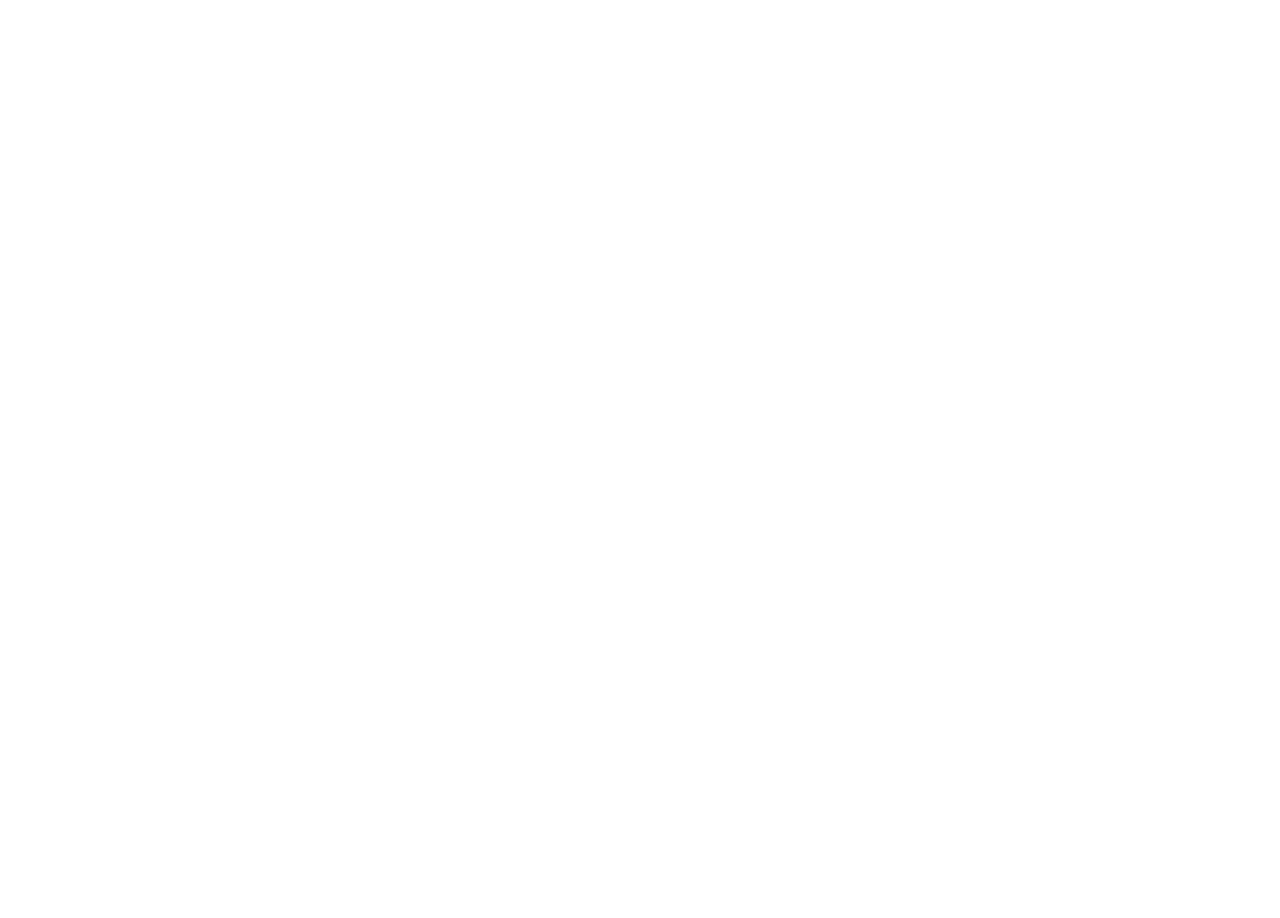
==== index.html @ 7f126f33 "Rocketproject" ====
<!DOCTYPE html>
<html lang="en">
<head>
    
    <meta charset="UTF-8">
    <meta name="viewport" content="width=device-width, initial-scale=1.0">
    <title>Rocket Lander</title>
    <link rel="stylesheet" href="css/main.css">
</head>


<body style="background-image: url('css/blue sky v1.png'); background-size: cover;">
<!--<div class=".backgroundRocket-image"> </div>  -->
    <!---- Put JS HERE  -->
    <!--<div id=".backgroundRocket-image "></div>  -->
    <div id="board"></div>
    hello Rocket i am feeling moons gravity
    <script src="js/js/main.js"></script>
    
</body>
</html>
---- css/main.css ----
body {
    background-image: url('css/blue sky v1.png');
    background-size: cover;
    background-repeat: no-repeat;
    background-position: center center;
    font-family: Arial, sans-serif;
    font-weight: bold;
    color: white;
    place-items: center;
    margin: 0;
    padding: 0;
}


#board {
    background-image: url('css/blue sky v1.png');
    height: 100vh;
    position: relative;
    overflow: hidden;
}
#player {
    background-color: transparent;
    background-image: url('css/platform.png');
    background-size: cover;
    position: absolute;
}
.obstacle {
    
    background-color: transparent;
    background-size: cover;
    position: absolute;
}

#page-gameover {
    text-align: center;
    background-color: rgb(166, 161, 171);
}
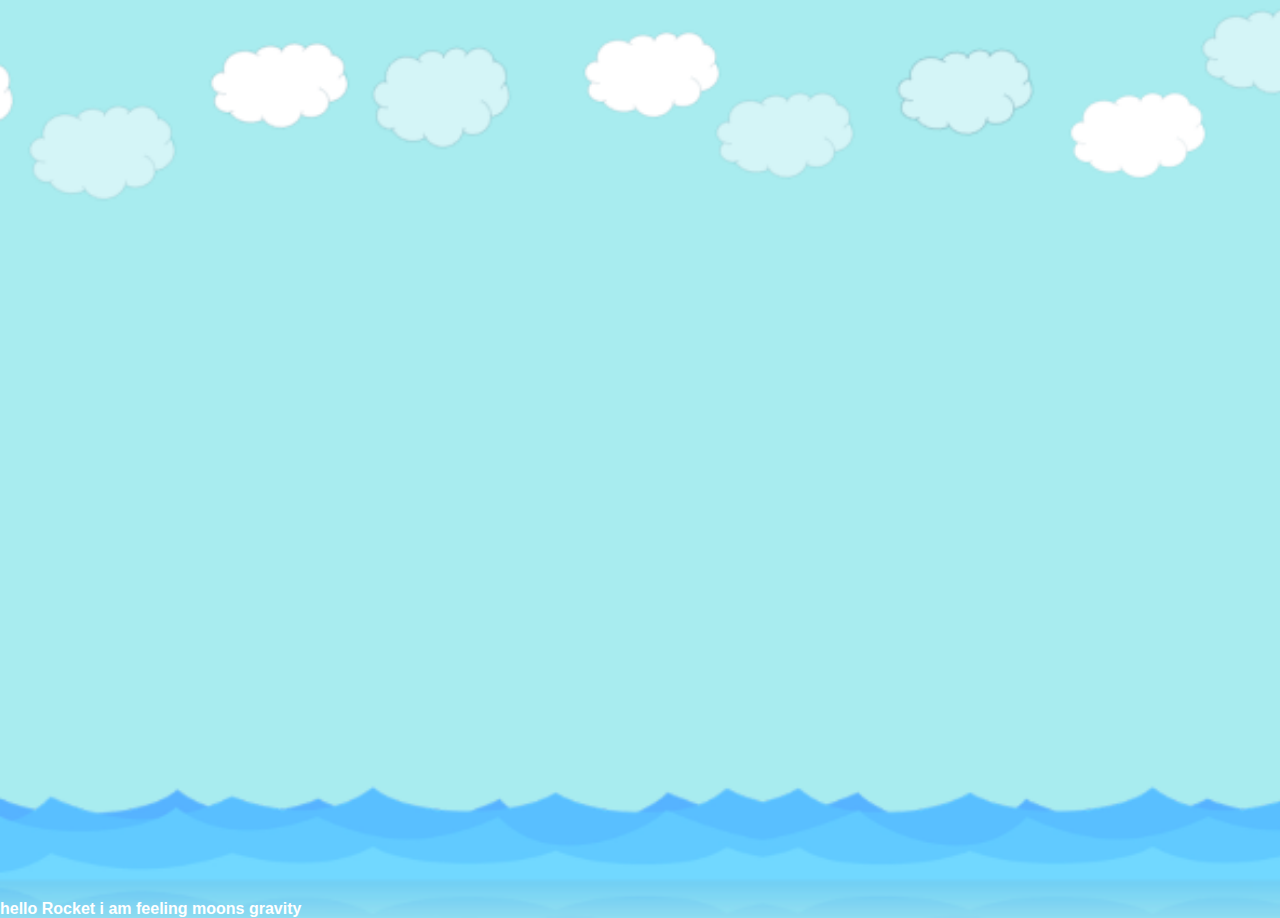
==== commit 01f496ae: "added astroids" ====
--- a/index.html
+++ b/index.html
@@ -17,5 +17,6 @@
     hello Rocket i am feeling moons gravity
     <script src="js/js/main.js"></script>
     
+    
 </body>
 </html>--- a/css/main.css
+++ b/css/main.css
@@ -29,11 +29,34 @@
 .obstacle {
     
     background-color: transparent;
-    background-size: cover;
+    background-size: small;
     position: absolute;
+}
+
+.astroid {
+    
+    background-color: transparent;
+    background-size: small;
+    position: absolute;
+    width: auto; 
+    height: 25px; 
 }
 
 #page-gameover {
     text-align: center;
     background-color: rgb(166, 161, 171);
+}
+
+.contentCrash {
+    text-align: center;
+    background-color: rgba(143, 22, 36, 0.8);
+    padding: 20px;
+    border-radius: 10px;
+}
+
+.contentLand {
+    text-align: center;
+    background-color: rgba(22, 143, 34, 0.8);
+    padding: 20px;
+    border-radius: 10px;
 }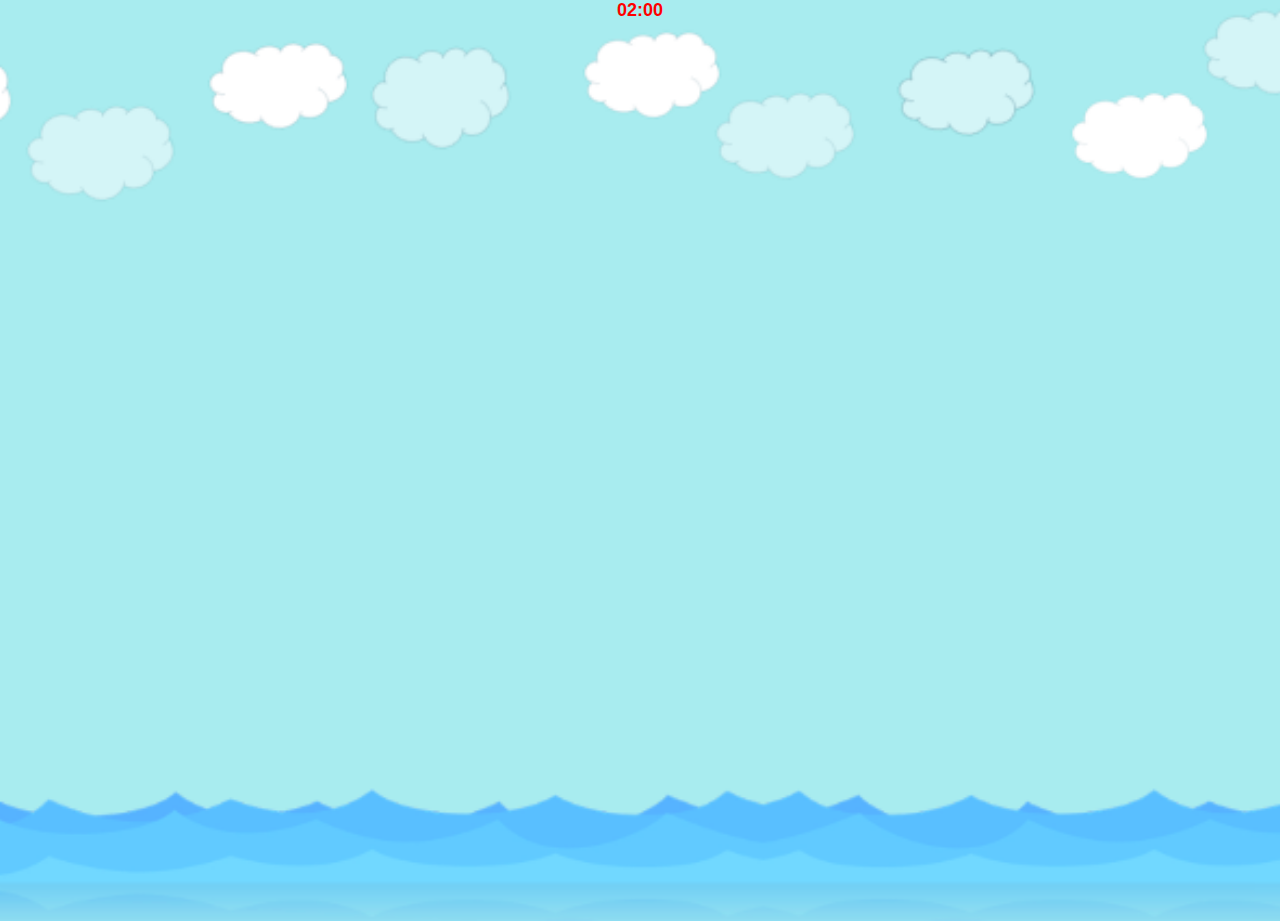
==== commit 2d382e59: "score display" ====
--- a/index.html
+++ b/index.html
@@ -12,9 +12,21 @@
 <body style="background-image: url('css/blue sky v1.png'); background-size: cover;">
 <!--<div class=".backgroundRocket-image"> </div>  -->
     <!---- Put JS HERE  -->
-    <!--<div id=".backgroundRocket-image "></div>  -->
+    <!--<div id=".backgroundRocket-image "></div>  
+   <header> 
+    <div class="title">
+        <p>MISSION -  MOON LANDING</p>
+    </div>
+</header> 
+-->
+  
+    
+      
+<div id="timer">02:00</div>
+
     <div id="board"></div>
-    hello Rocket i am feeling moons gravity
+   
+    
     <script src="js/js/main.js"></script>
     
     
--- a/css/main.css
+++ b/css/main.css
@@ -24,7 +24,8 @@
     background-color: transparent;
     background-image: url('css/platform.png');
     background-size: cover;
-    position: absolute;
+    position:relative;
+    offset-position: 20px;
 }
 .obstacle {
     
@@ -59,4 +60,27 @@
     background-color: rgba(22, 143, 34, 0.8);
     padding: 20px;
     border-radius: 10px;
+}
+
+.title {
+    text-align: center;
+    background-color: rgba(141, 143, 22, 0.8);
+    
+}
+    #timer {
+    font-size: 18px;
+    color: red; /* Add red font color */
+  }
+
+  #score {
+    font-size: 24px;
+    color: red; /* Add red font color */
+  }
+
+.scoreBoard {
+    background-color: transparent;
+    background-size: small;
+    position: absolute;
+    width: auto; 
+    height: 25px; 
 }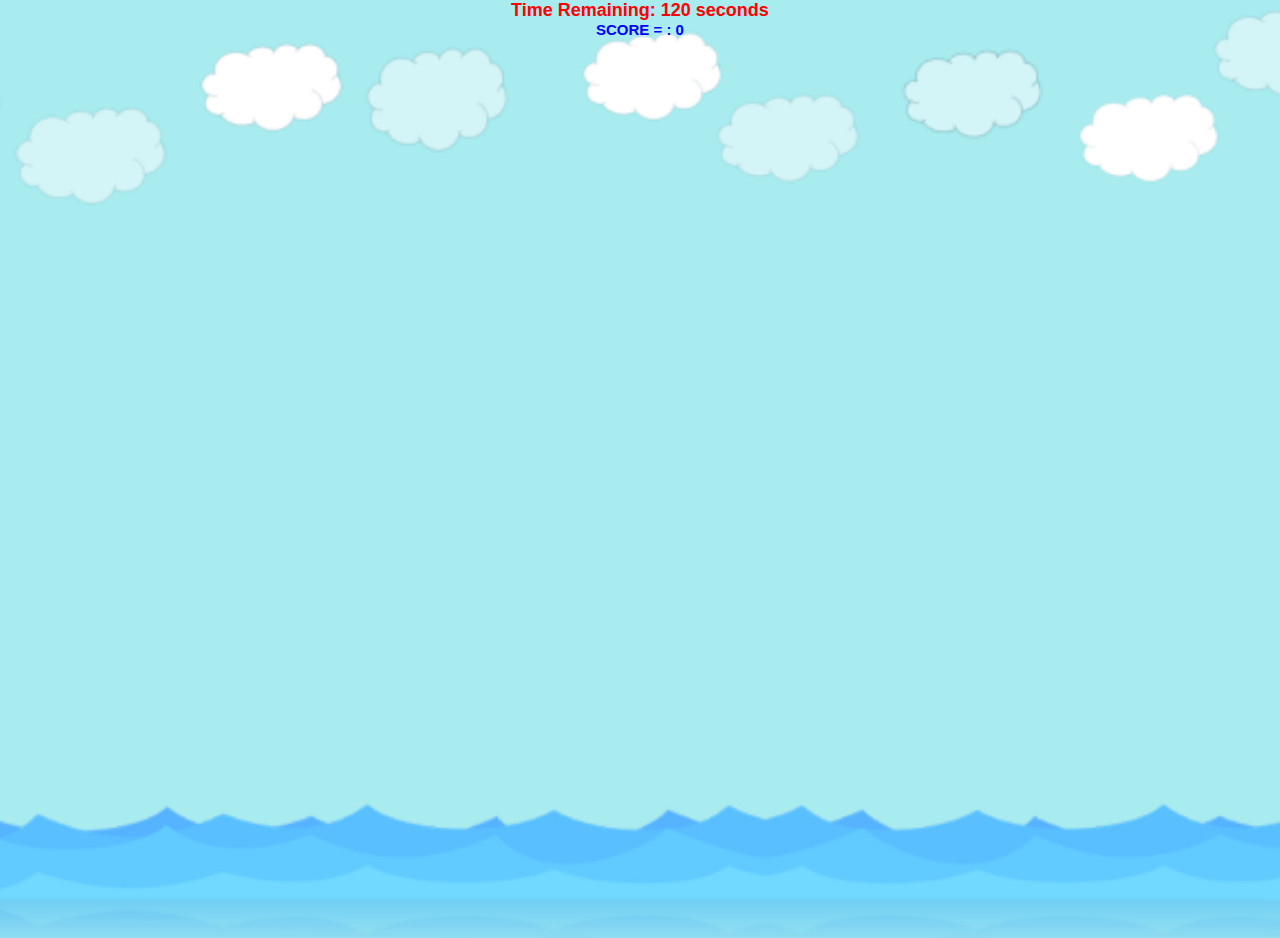
==== commit 8c0d54d5: "added timer" ====
--- a/index.html
+++ b/index.html
@@ -22,12 +22,11 @@
   
     
       
-<div id="timer">02:00</div>
-
-    <div id="board"></div>
+<div id="timer"></div>
+<div id="score"></div>
+<div id="board"></div>
    
-    
-    <script src="js/js/main.js"></script>
+<script src="js/js/main.js"></script>
     
     
 </body>
--- a/css/main.css
+++ b/css/main.css
@@ -27,7 +27,7 @@
     position:relative;
     offset-position: 20px;
 }
-.obstacle {
+.rocket {
     
     background-color: transparent;
     background-size: small;
@@ -50,16 +50,17 @@
 
 .contentCrash {
     text-align: center;
-    background-color: rgba(143, 22, 36, 0.8);
+    background-color: red;
     padding: 20px;
     border-radius: 10px;
 }
 
 .contentLand {
     text-align: center;
-    background-color: rgba(22, 143, 34, 0.8);
+    background-color: orange;
     padding: 20px;
     border-radius: 10px;
+    
 }
 
 .title {
@@ -67,14 +68,14 @@
     background-color: rgba(141, 143, 22, 0.8);
     
 }
-    #timer {
+#timer {
     font-size: 18px;
     color: red; /* Add red font color */
   }
 
-  #score {
-    font-size: 24px;
-    color: red; /* Add red font color */
+#score {
+    font-size: 15px;
+    color: blue; /* Add red font color */
   }
 
 .scoreBoard {
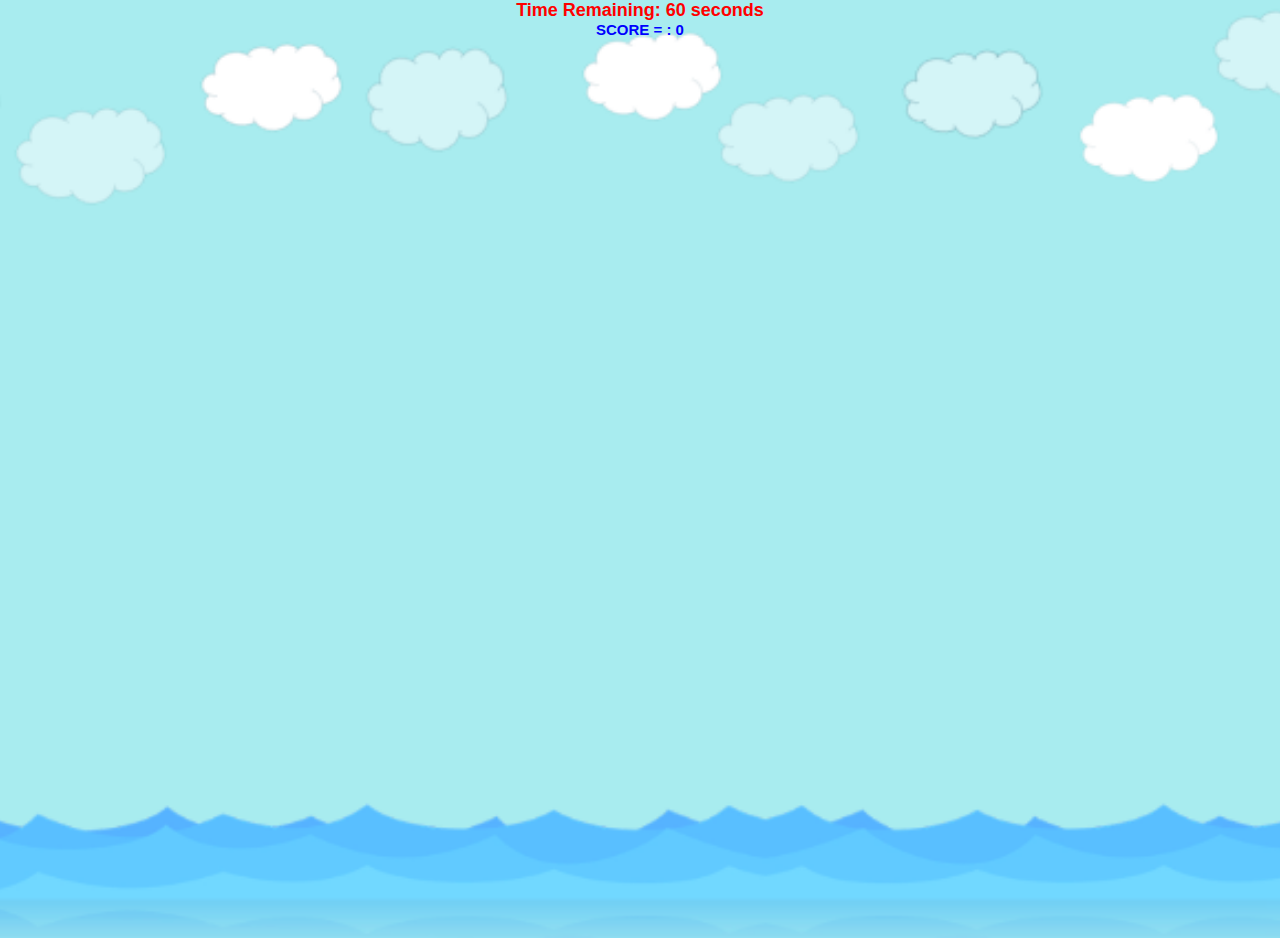
==== commit 5e67c80b: "added the play again page" ====
--- a/index.html
+++ b/index.html
@@ -19,15 +19,15 @@
     </div>
 </header> 
 -->
-  
     
       
 <div id="timer"></div>
 <div id="score"></div>
 <div id="board"></div>
+
    
 <script src="js/js/main.js"></script>
-    
+<!--<button onclick="play()">Play Audio</button> -->
     
 </body>
 </html>--- a/css/main.css
+++ b/css/main.css
@@ -84,4 +84,18 @@
     position: absolute;
     width: auto; 
     height: 25px; 
-}+}
+
+#button {
+    background-color: #4CAF50;
+    border: none;
+    color: white;
+    padding: 10px 20px;
+    text-align: center;
+    text-decoration: none;
+    display: inline-block;
+    font-size: 16px;
+    margin: 4px 2px;
+    cursor: pointer;
+    border-radius: 5px;
+  }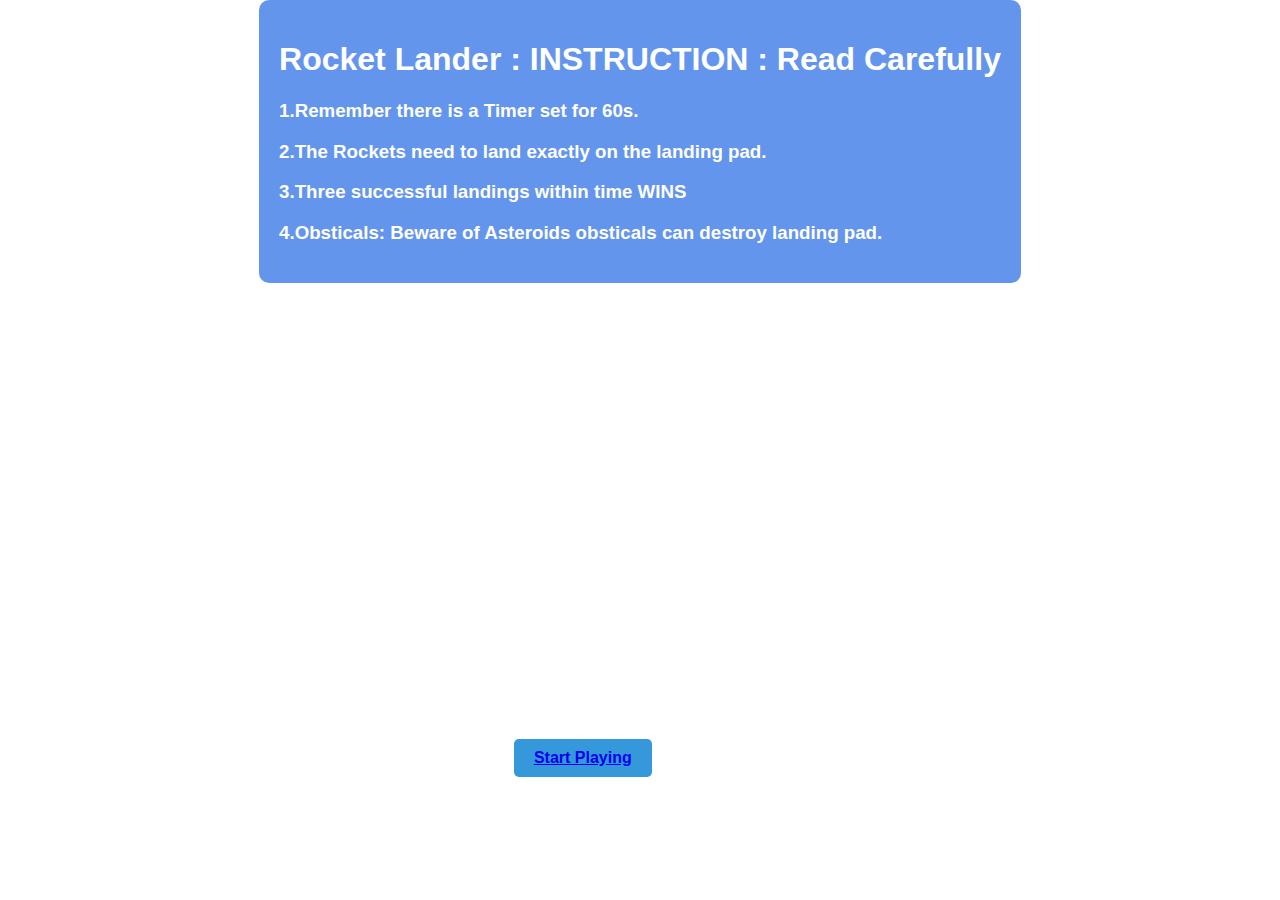
==== commit a53281c1: "project completed" ====
--- a/index.html
+++ b/index.html
@@ -8,26 +8,25 @@
     <link rel="stylesheet" href="css/main.css">
 </head>
 
+<div class="rocketLaunch">
+    <h1>Rocket Lander : INSTRUCTION : Read Carefully</h1>
+    <p>
+        <h3>1.Remember there is a Timer set for 60s.</h3>
+        <h3>2.The Rockets need to land exactly on the landing pad.</h3>
+        <h3>3.Three successful landings within time WINS </h3>
+        <h3>4.Obsticals: Beware of Asteroids obsticals can destroy landing pad.</h3>
+    </p>
+</div>
 
-<body style="background-image: url('css/blue sky v1.png'); background-size: cover;">
-<!--<div class=".backgroundRocket-image"> </div>  -->
-    <!---- Put JS HERE  -->
-    <!--<div id=".backgroundRocket-image "></div>  
-   <header> 
-    <div class="title">
-        <p>MISSION -  MOON LANDING</p>
+<div style="background-image: url('css/landscape.jpeg'); background-size: cover; background-position: center center; background-repeat: no-repeat; height: 50dvh;"></div>
+
+<div class="button-container">
+    <div class="button">
+        <a href="rocketLaunchPage.html">Start Playing</a>
     </div>
-</header> 
--->
-    
-      
-<div id="timer"></div>
-<div id="score"></div>
-<div id="board"></div>
+    <br><br>
+    <p>ALL THE BEST</p>
+</div>
 
-   
-<script src="js/js/main.js"></script>
-<!--<button onclick="play()">Play Audio</button> -->
-    
-</body>
+
 </html>--- a/css/main.css
+++ b/css/main.css
@@ -57,10 +57,18 @@
 
 .contentLand {
     text-align: center;
-    background-color: orange;
+    background-color: royalblue;
     padding: 20px;
     border-radius: 10px;
     
+}
+
+.rocketLaunch {
+    text-align: left;
+    background-color: cornflowerblue;
+    padding: 20px;
+    border-radius: 10px;
+
 }
 
 .title {
@@ -86,16 +94,20 @@
     height: 25px; 
 }
 
-#button {
-    background-color: #4CAF50;
-    border: none;
-    color: white;
+.button-container {
+    display: flex;
+    justify-content: center;
+    align-items: center;
+    height: relative; 
+}
+
+.button {
+    background-color: #3498db;
     padding: 10px 20px;
-    text-align: center;
-    text-decoration: none;
-    display: inline-block;
-    font-size: 16px;
-    margin: 4px 2px;
-    cursor: pointer;
     border-radius: 5px;
-  }+}
+
+
+
+
+
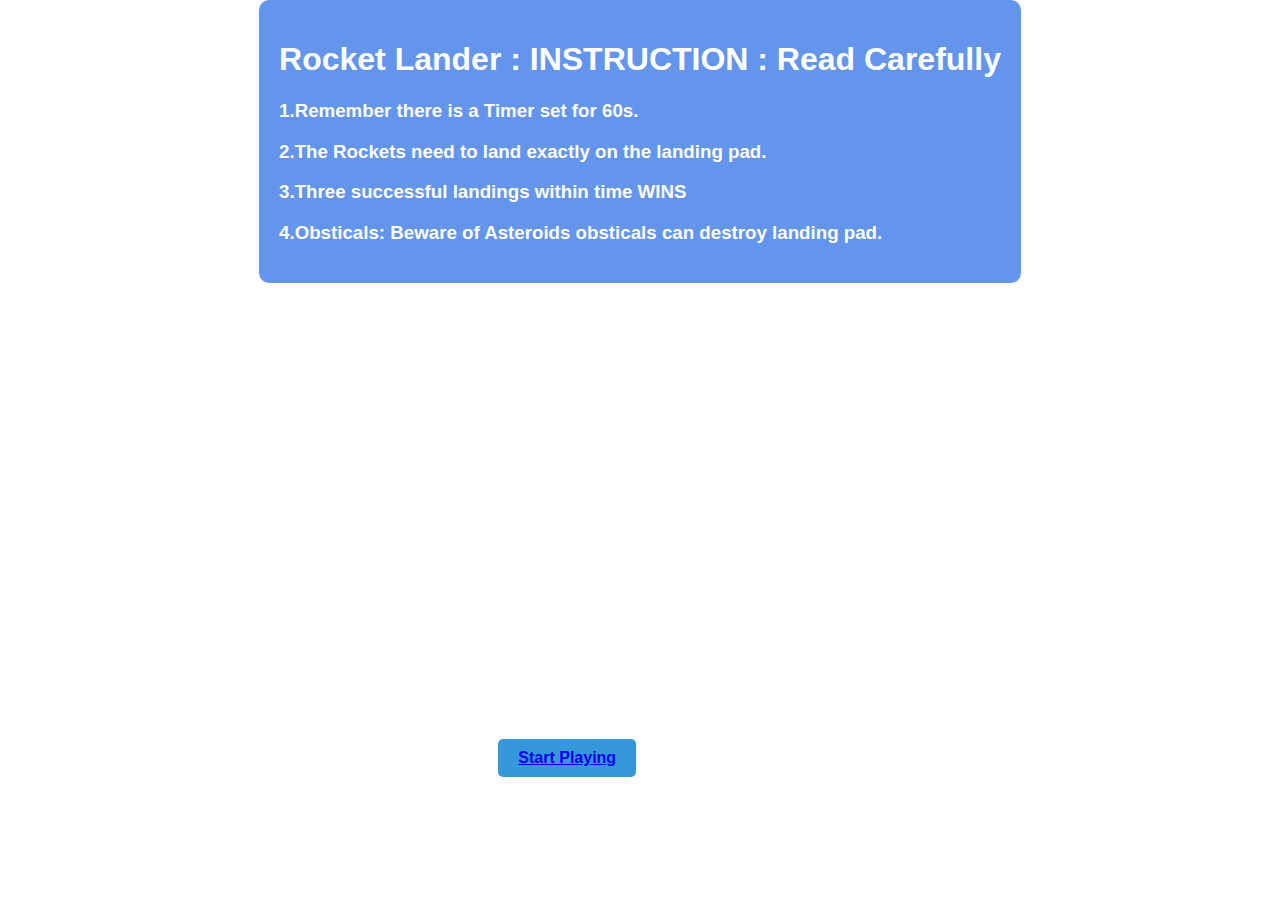
==== commit 2d8bb75e: "project completed-3 Index update" ====
--- a/index.html
+++ b/index.html
@@ -25,7 +25,7 @@
         <a href="rocketLaunchPage.html">Start Playing</a>
     </div>
     <br><br>
-    <p>ALL THE BEST</p>
+    <p>ALL THE BEST 123</p>
 </div>
 
 
